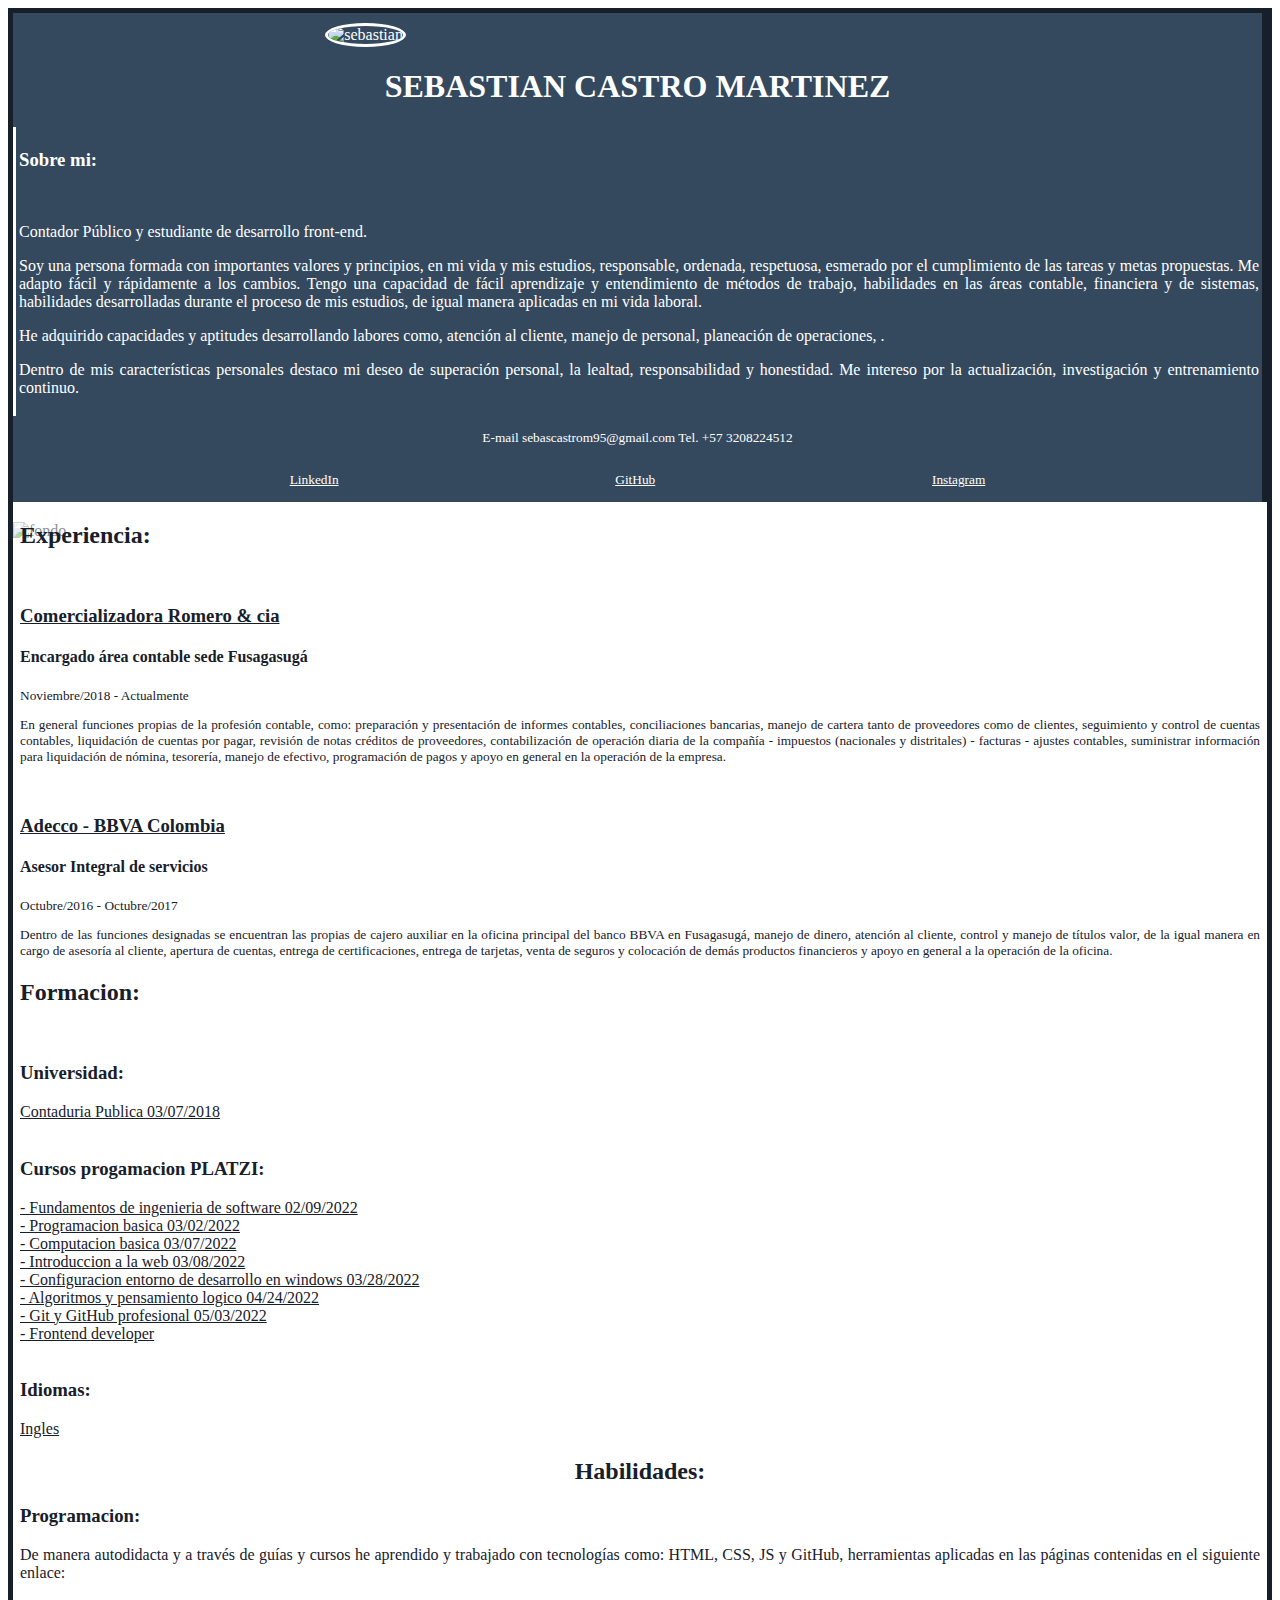
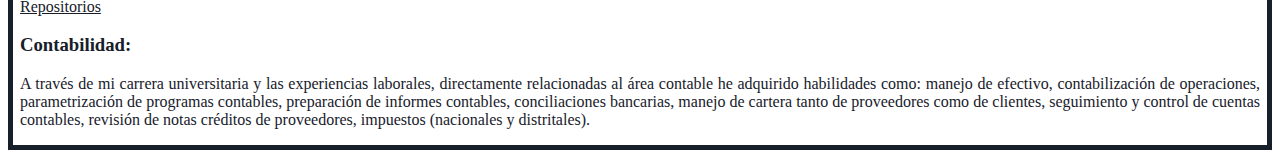
==== CSS/CV/index.html @ c73d80cd "updating background and edit styles" ====
<!DOCTYPE html>
<html lang="en">
  <head>
    <meta charset="UTF-8" />
    <meta http-equiv="X-UA-Compatible" content="IE=edge" />
    <meta name="viewport" content="width=device-width, initial-scale=1.0" />
    <link rel="stylesheet" href="css/style.css" />
    <link
      href="https://cdn.jsdelivr.net/npm/bootstrap@5.2.0-beta1/dist/css/bootstrap.min.css"
      rel="stylesheet"
      integrity="sha384-0evHe/X+R7YkIZDRvuzKMRqM+OrBnVFBL6DOitfPri4tjfHxaWutUpFmBp4vmVor"
      crossorigin="anonymous"/>
    <title>Curriculum Vitae</title>
  </head>
  <body>
    <div class="container">
      <div class="row">
        <div class="col-sm-12 col-md-4 info">
          <section id="info">
            <div class="header">
              <img id="imagen" src="https://media-exp1.licdn.com/dms/image/C4D03AQFd0YdakcejoQ/profile-displayphoto-shrink_800_800/0/1527196123344?e=1657756800&v=beta&t=-A5P6Morp-2FjB-Eau985BzzAzTLqXa-EG9in0DE9yU" alt="sebastian" class="img-fluid radius"/>
              <h1 id="nombre">SEBASTIAN CASTRO MARTINEZ</h1>
            </div>
            <div class="content">
              <h3>Sobre mi:</h3>
              <br/>
              <p>Contador Público y estudiante de desarrollo front-end.</p>
              <p>Soy una persona formada con importantes valores y principios, en
                mi vida y mis estudios, responsable, ordenada, respetuosa,
                esmerado por el cumplimiento de las tareas y metas propuestas.
                Me adapto fácil y rápidamente a los cambios. Tengo una capacidad
                de fácil aprendizaje y entendimiento de métodos de trabajo,
                habilidades en las áreas contable, financiera y de sistemas,
                habilidades desarrolladas durante el proceso de mis estudios, de
                igual manera aplicadas en mi vida laboral.</p>
              <p>He adquirido capacidades y aptitudes desarrollando labores como,
                atención al cliente, manejo de personal, planeación de
                operaciones, .</p>
              <p>Dentro de mis características personales destaco mi deseo de
                superación personal, la lealtad, responsabilidad y honestidad.
                Me intereso por la actualización, investigación y entrenamiento
                continuo.</p>
            </div>
            <div class="contact">
              <div>
                <p>E-mail sebascastrom95@gmail.com Tel. +57 3208224512</p>
              </div>
              <div class="links">
                <p><a href="https://www.linkedin.com/in/sebastiancastro950827/" target="_blank">LinkedIn</a></p>
                <p><a href="https://github.com/SebCastroM" target="_blank">GitHub</a></p>
                <p><a href="https://www.instagram.com/scastrom03/" target="_blank">Instagram</a></p>
              </div>
            </div>
          </section>
        </div>
        <div class="col-sm-12 col-md-8" style="padding: 0px;">
          <section class="main">
            <div class="history">
                <div class="row">
                <div class="col-6">
                <div id="experience">
                  <h2>Experiencia:</h2>
                  <br/>
                  <h3><a href="docs/Comercializadora.pdf" target="_blank">Comercializadora Romero & cia</a></h3>
                  <h4>Encargado área contable sede Fusagasugá</h4>
                  <p>Noviembre/2018 - Actualmente</p>
                  <p>En general funciones propias de la profesión contable, como:
                    preparación y presentación de informes contables,
                    conciliaciones bancarias, manejo de cartera tanto de
                    proveedores como de clientes, seguimiento y control de cuentas
                    contables, liquidación de cuentas por pagar, revisión de notas
                    créditos de proveedores, contabilización de operación diaria
                    de la compañía - impuestos (nacionales y distritales) -
                    facturas - ajustes contables, suministrar información para
                    liquidación de nómina, tesorería, manejo de efectivo,
                    programación de pagos y apoyo en general en la operación de la
                    empresa.</p>
                  <br/>
                  <h3><a href="docs/BBVA.pdf" target="_blank">Adecco - BBVA Colombia</a></h3>
                  <h4>Asesor Integral de servicios</h4>
                  <p>Octubre/2016 - Octubre/2017</p>
                  <p>Dentro de las funciones designadas se encuentran las propias
                    de cajero auxiliar en la oficina principal del banco BBVA en
                    Fusagasugá, manejo de dinero, atención al cliente, control y
                    manejo de títulos valor, de la igual manera en cargo de
                    asesoría al cliente, apertura de cuentas, entrega de
                    certificaciones, entrega de tarjetas, venta de seguros y
                    colocación de demás productos financieros y apoyo en general a
                    la operación de la oficina.</p>
                </div>
                </div>
                <div class="col-6">
                <div id="studies">
                  <h2>Formacion:</h2>
                  <br/>
                  <h3>Universidad:</h3>
                  <a href="docs/University.pdf" target="_blank">Contaduria Publica 03/07/2018</a>
                  <br/>
                  <br/>
                  <h3>Cursos progamacion PLATZI:</h3>
                  <a href="https://sebcastrom.github.io/Certificates/PLATZI/fundamentos%20ing%20software.pdf"
                    target="_blank">- Fundamentos de ingenieria de software 02/09/2022</a>
                  <br/>
                  <a href="https://sebcastrom.github.io/Certificates/PLATZI/programacion-basica.pdf"
                    target="_blank">- Programacion basica 03/02/2022</a>
                  <br/>
                  <a href="https://sebcastrom.github.io/Certificates/PLATZI/computacion%20basica.pdf"
                    target="_blank">- Computacion basica 03/07/2022</a>
                  <br/>
                  <a href="https://sebcastrom.github.io/Certificates/PLATZI/introduccion%20a%20la%20web.pdf"
                    target="_blank">- Introduccion a la web 03/08/2022</a>
                  <br/>
                  <a href="https://sebcastrom.github.io/Certificates/PLATZI/prework%20entorno%20windows.pdf"
                    target="_blank">- Configuracion entorno de desarrollo en windows 03/28/2022</a>
                  <br/>
                  <a href="https://sebcastrom.github.io/Certificates/PLATZI/algoritmos%20y%20pensamiento%20logico.pdf"
                    target="_blank">- Algoritmos y pensamiento logico 04/24/2022</a>
                  <br/>
                  <a href="https://sebcastrom.github.io/Certificates/PLATZI/diploma-git-github.pdf"
                    target="_blank">- Git y GitHub profesional 05/03/2022</a>
                  <br/>
                  <a href="">- Frontend developer</a>
                  <br/>
                  <br/>
                  <h3>Idiomas:</h3>
                  <a href="docs/EFCertificate.pdf" target="_blank">Ingles</a>
                </div>
                </div>
            </div>
            </div>
            <div class="extras">
                <div class="row">
                    <div class="title">
                        <h2>Habilidades:</h2>
                    </div>
                </div>
                <div class="row">
                  <div class="col-6">
                    <div class="skills">
                      <div id="programming">
                        <h3>Programacion:</h3>
                        <p>De manera autodidacta y a través de guías y cursos he aprendido y trabajado con tecnologías como: HTML, CSS, JS y GitHub, herramientas aplicadas en las páginas contenidas en el siguiente enlace:</p>
                        <a href="https://sebcastrom.github.io/PROJECTS/" target="_blank">Repositorios</a>
                      </div>
                    </div>
                  </div>
                    <div class="col-6">
                      <div id="account">
                        <h3>Contabilidad:</h3>
                        <p>A través de mi carrera universitaria y las experiencias laborales, directamente relacionadas al área contable he adquirido habilidades como: manejo de efectivo, contabilización de operaciones, parametrización de programas contables, preparación de informes contables, conciliaciones bancarias, manejo de cartera tanto de proveedores como de clientes, seguimiento y control de cuentas contables, revisión de notas créditos de proveedores,  impuestos (nacionales y distritales).</p>
                      </div>
                    </div>
                </div>
             </div>
            <img src="https://images.pexels.com/photos/7794363/pexels-photo-7794363.jpeg?auto=compress&cs=tinysrgb&dpr=2&h=750&w=1260" alt="fondo" class="img-fluid"/>
          </section>
        </div>
     </div>
    </div>
  </body>
</html>
---- CSS/CV/css/style.css ----
*{
    box-sizing: border-box;
    font-family:'Calibri';
}
a:hover{
    font-weight: bolder;
}
p{
    text-align: justify;
}
.container{
    border: 5px solid #17202A;
    margin: 0%;
}
.header h1{
    text-align: center;
}
.header img{
    border: 3px solid white;
    width: 50%;
    margin-top: 10px;
    margin-left: 25%;
}
.radius{
    border-radius: 100%;
}
.info{
    background: #34495E;
    color: white;
    border-right: 5px solid #17202A;
}
.content{
    border-left: 3px solid white;
    padding: 3px;
    }
.contact{
    font-size: smaller;
}
.contact div p{
    text-align: center;
}
.links{
    display: flex;
    justify-content: space-evenly;
}
.links a{
    color: white;
}
.main{
    color:#17202A;
    position: relative;
    width: 100%;
    height: 100%;
}
.main img{
    position: absolute;
    height: 100%;
    width: 100%;
    opacity: 0.5;
    z-index: -1;
    top: 0%;
}
.main a{
    color:#17202A;
}
.history{
    padding-left: 7px;
    padding-right: 7px;
}
.extras{
    padding-left: 7px;
    padding-right: 7px;
}
#experience{
    font-size:medium;
}
#experience p{
    font-size: smaller;
}
.title{
    text-align: center;
}
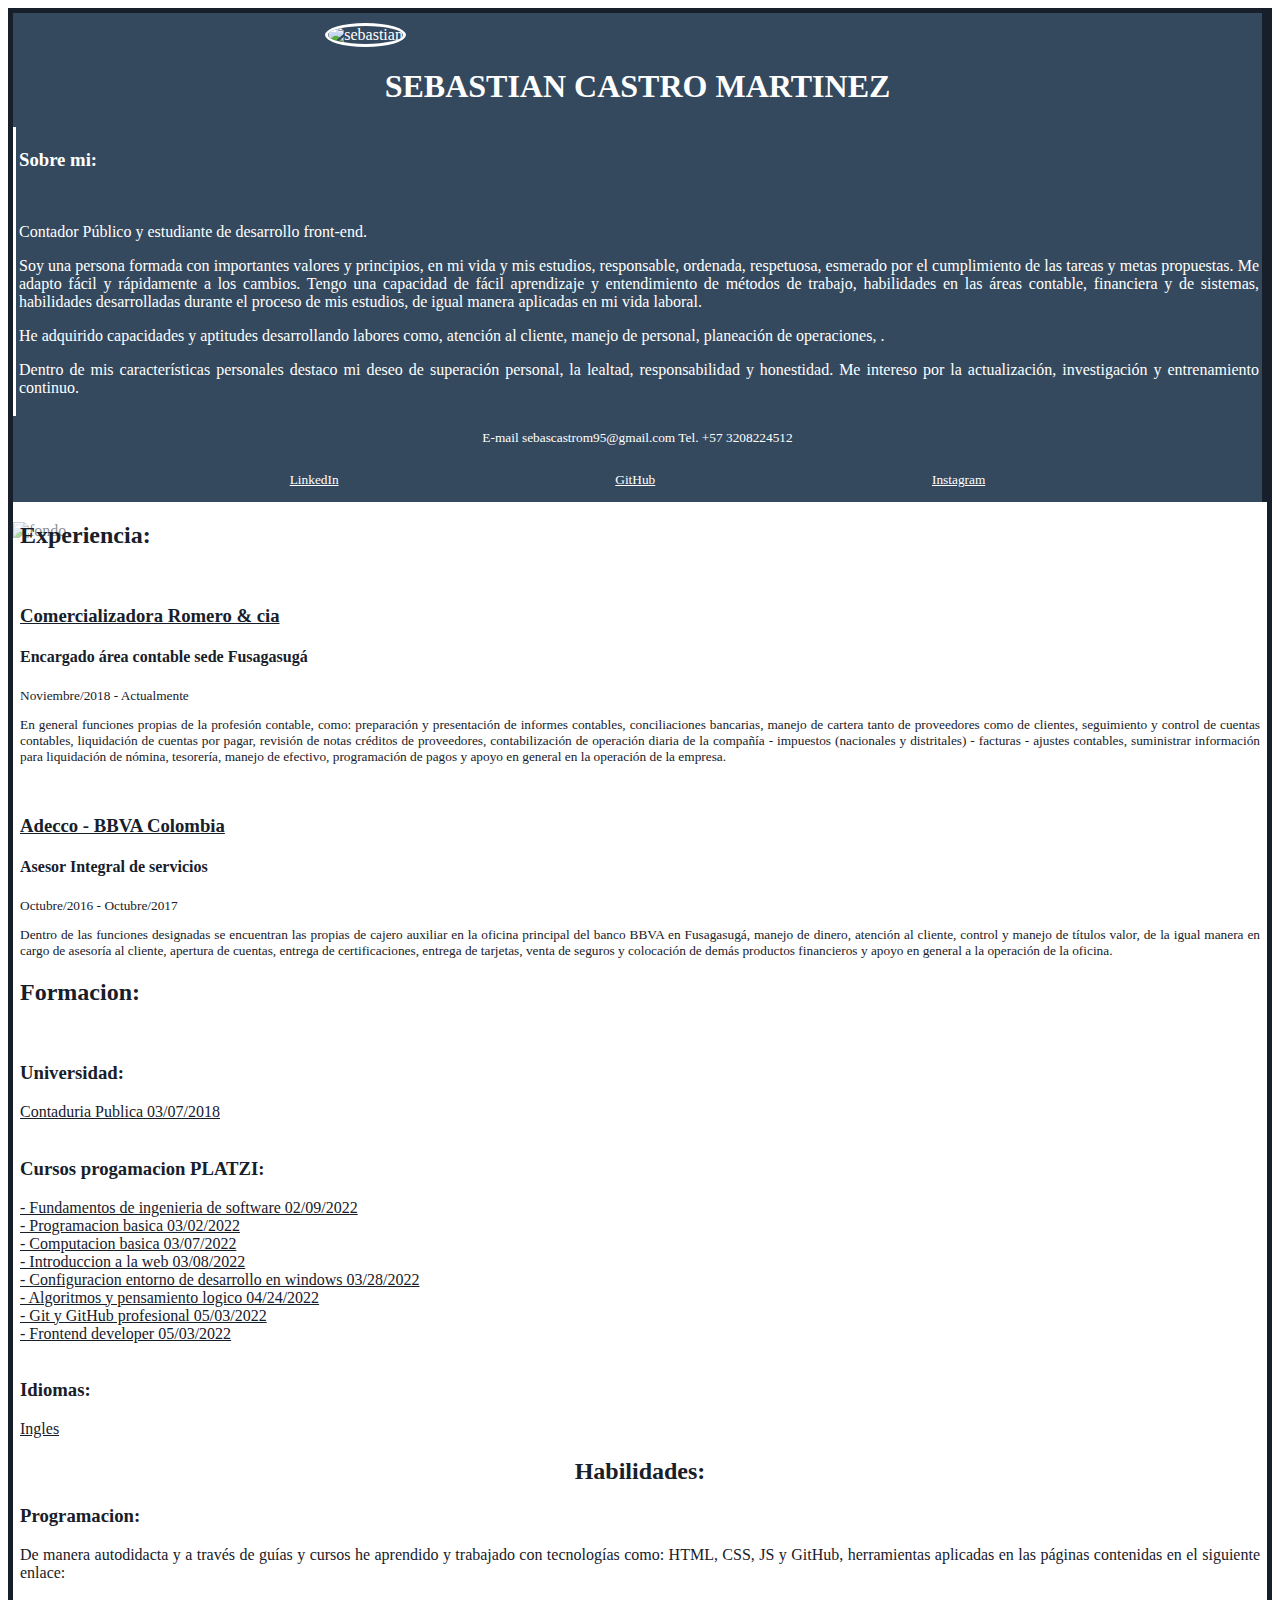
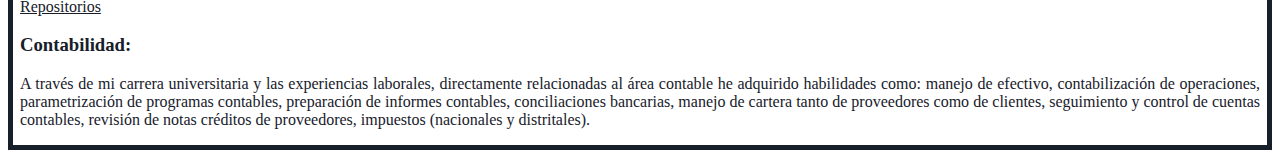
==== commit a2679ac1: "update studies, add ref to a certificate" ====
--- a/CSS/CV/index.html
+++ b/CSS/CV/index.html
@@ -98,28 +98,21 @@
                   <br/>
                   <br/>
                   <h3>Cursos progamacion PLATZI:</h3>
-                  <a href="https://sebcastrom.github.io/Certificates/PLATZI/fundamentos%20ing%20software.pdf"
-                    target="_blank">- Fundamentos de ingenieria de software 02/09/2022</a>
+                  <a href="https://sebcastrom.github.io/Certificates/PLATZI/fundamentos%20ing%20software.pdf" target="_blank">- Fundamentos de ingenieria de software 02/09/2022</a>
                   <br/>
-                  <a href="https://sebcastrom.github.io/Certificates/PLATZI/programacion-basica.pdf"
-                    target="_blank">- Programacion basica 03/02/2022</a>
+                  <a href="https://sebcastrom.github.io/Certificates/PLATZI/programacion-basica.pdf" target="_blank">- Programacion basica 03/02/2022</a>
                   <br/>
-                  <a href="https://sebcastrom.github.io/Certificates/PLATZI/computacion%20basica.pdf"
-                    target="_blank">- Computacion basica 03/07/2022</a>
+                  <a href="https://sebcastrom.github.io/Certificates/PLATZI/computacion%20basica.pdf" target="_blank">- Computacion basica 03/07/2022</a>
                   <br/>
-                  <a href="https://sebcastrom.github.io/Certificates/PLATZI/introduccion%20a%20la%20web.pdf"
-                    target="_blank">- Introduccion a la web 03/08/2022</a>
+                  <a href="https://sebcastrom.github.io/Certificates/PLATZI/introduccion%20a%20la%20web.pdf" target="_blank">- Introduccion a la web 03/08/2022</a>
                   <br/>
-                  <a href="https://sebcastrom.github.io/Certificates/PLATZI/prework%20entorno%20windows.pdf"
-                    target="_blank">- Configuracion entorno de desarrollo en windows 03/28/2022</a>
+                  <a href="https://sebcastrom.github.io/Certificates/PLATZI/prework%20entorno%20windows.pdf" target="_blank">- Configuracion entorno de desarrollo en windows 03/28/2022</a>
                   <br/>
-                  <a href="https://sebcastrom.github.io/Certificates/PLATZI/algoritmos%20y%20pensamiento%20logico.pdf"
-                    target="_blank">- Algoritmos y pensamiento logico 04/24/2022</a>
+                  <a href="https://sebcastrom.github.io/Certificates/PLATZI/algoritmos%20y%20pensamiento%20logico.pdf" target="_blank">- Algoritmos y pensamiento logico 04/24/2022</a>
                   <br/>
-                  <a href="https://sebcastrom.github.io/Certificates/PLATZI/diploma-git-github.pdf"
-                    target="_blank">- Git y GitHub profesional 05/03/2022</a>
+                  <a href="https://sebcastrom.github.io/Certificates/PLATZI/diploma-git-github.pdf" target="_blank">- Git y GitHub profesional 05/03/2022</a>
                   <br/>
-                  <a href="">- Frontend developer</a>
+                  <a href="https://sebcastrom.github.io/Certificates/PLATZI/diploma-frontend-developer.pdf" target="_blank">- Frontend developer 05/03/2022</a>
                   <br/>
                   <br/>
                   <h3>Idiomas:</h3>
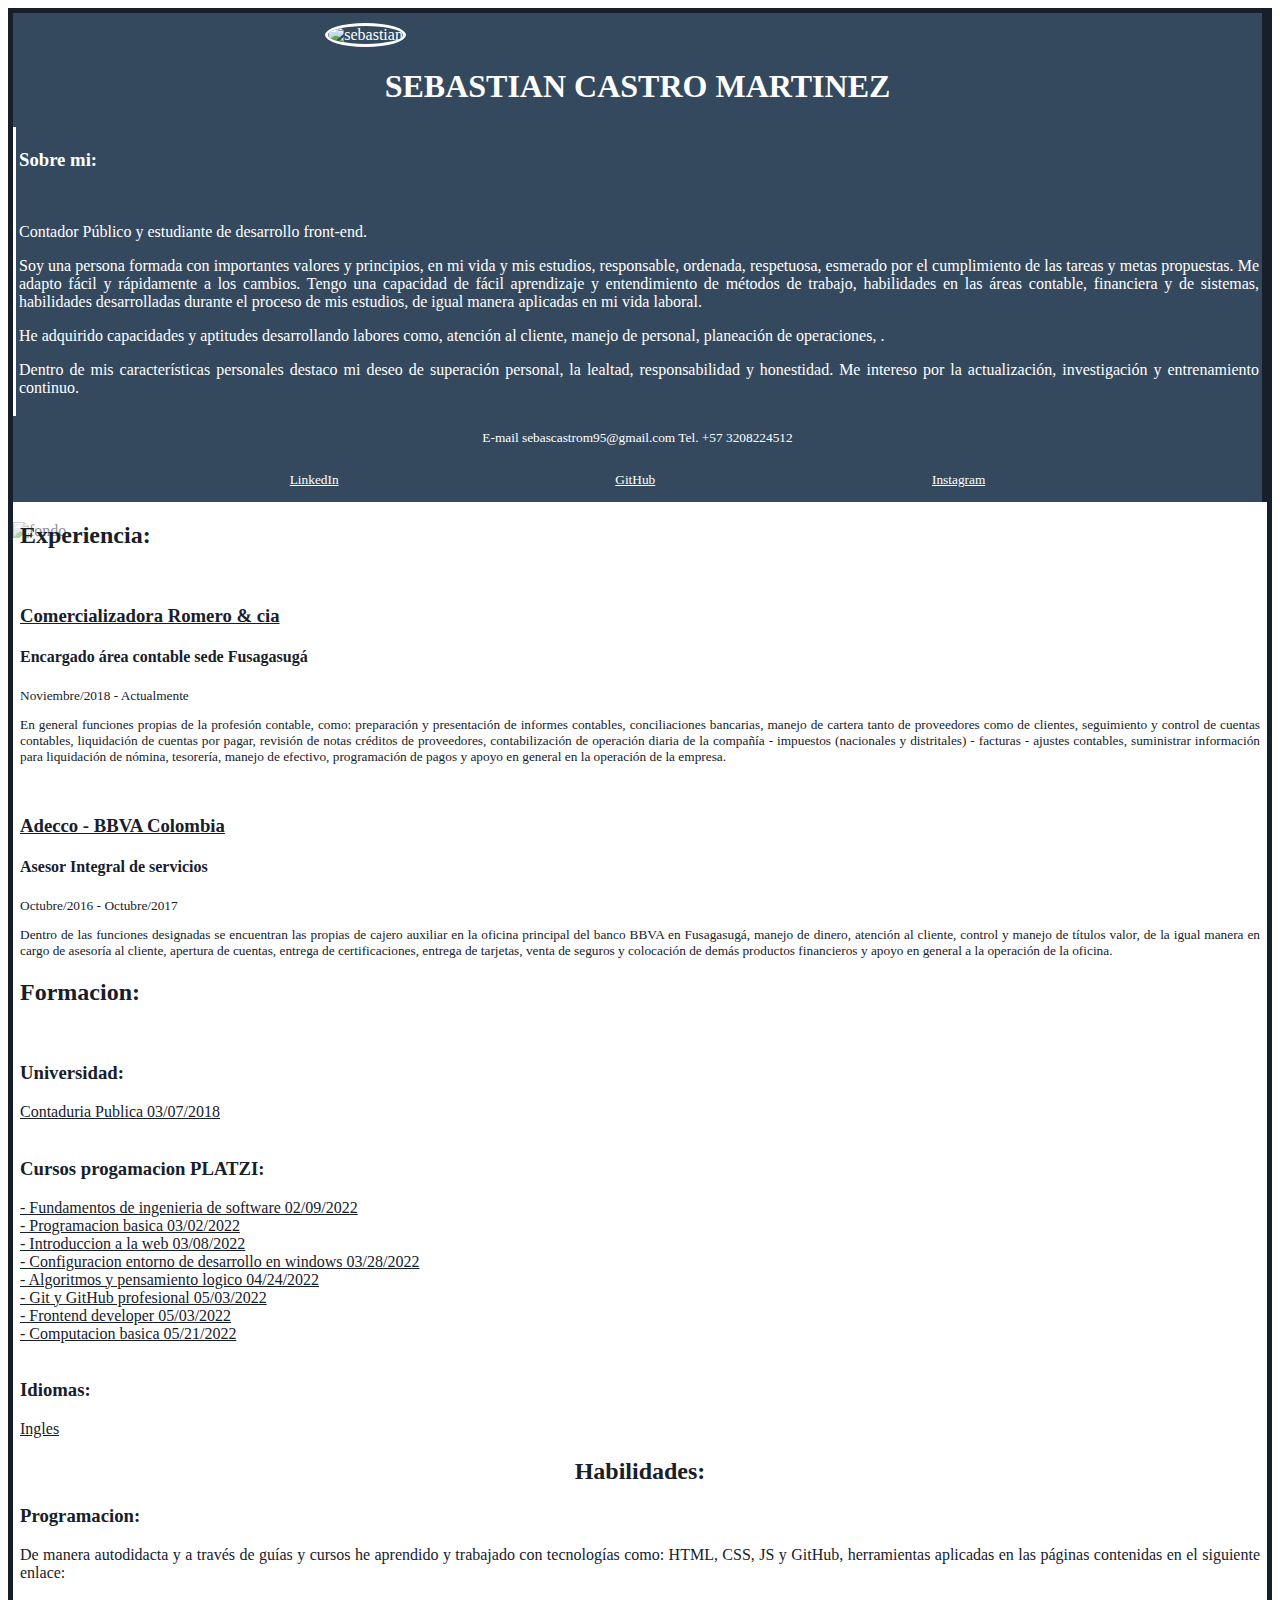
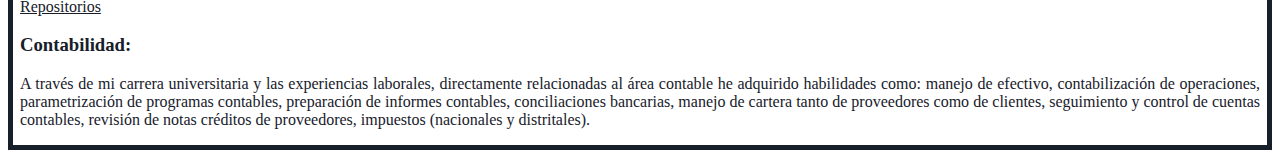
==== commit 9e1737f1: "updating date on a certificate" ====
--- a/CSS/CV/index.html
+++ b/CSS/CV/index.html
@@ -102,8 +102,6 @@
                   <br/>
                   <a href="https://sebcastrom.github.io/Certificates/PLATZI/programacion-basica.pdf" target="_blank">- Programacion basica 03/02/2022</a>
                   <br/>
-                  <a href="https://sebcastrom.github.io/Certificates/PLATZI/computacion%20basica.pdf" target="_blank">- Computacion basica 03/07/2022</a>
-                  <br/>
                   <a href="https://sebcastrom.github.io/Certificates/PLATZI/introduccion%20a%20la%20web.pdf" target="_blank">- Introduccion a la web 03/08/2022</a>
                   <br/>
                   <a href="https://sebcastrom.github.io/Certificates/PLATZI/prework%20entorno%20windows.pdf" target="_blank">- Configuracion entorno de desarrollo en windows 03/28/2022</a>
@@ -113,6 +111,8 @@
                   <a href="https://sebcastrom.github.io/Certificates/PLATZI/diploma-git-github.pdf" target="_blank">- Git y GitHub profesional 05/03/2022</a>
                   <br/>
                   <a href="https://sebcastrom.github.io/Certificates/PLATZI/diploma-frontend-developer.pdf" target="_blank">- Frontend developer 05/03/2022</a>
+                  <br/>
+                  <a href="https://sebcastrom.github.io/Certificates/PLATZI/computacion%20basica.pdf" target="_blank">- Computacion basica 05/21/2022</a>
                   <br/>
                   <br/>
                   <h3>Idiomas:</h3>
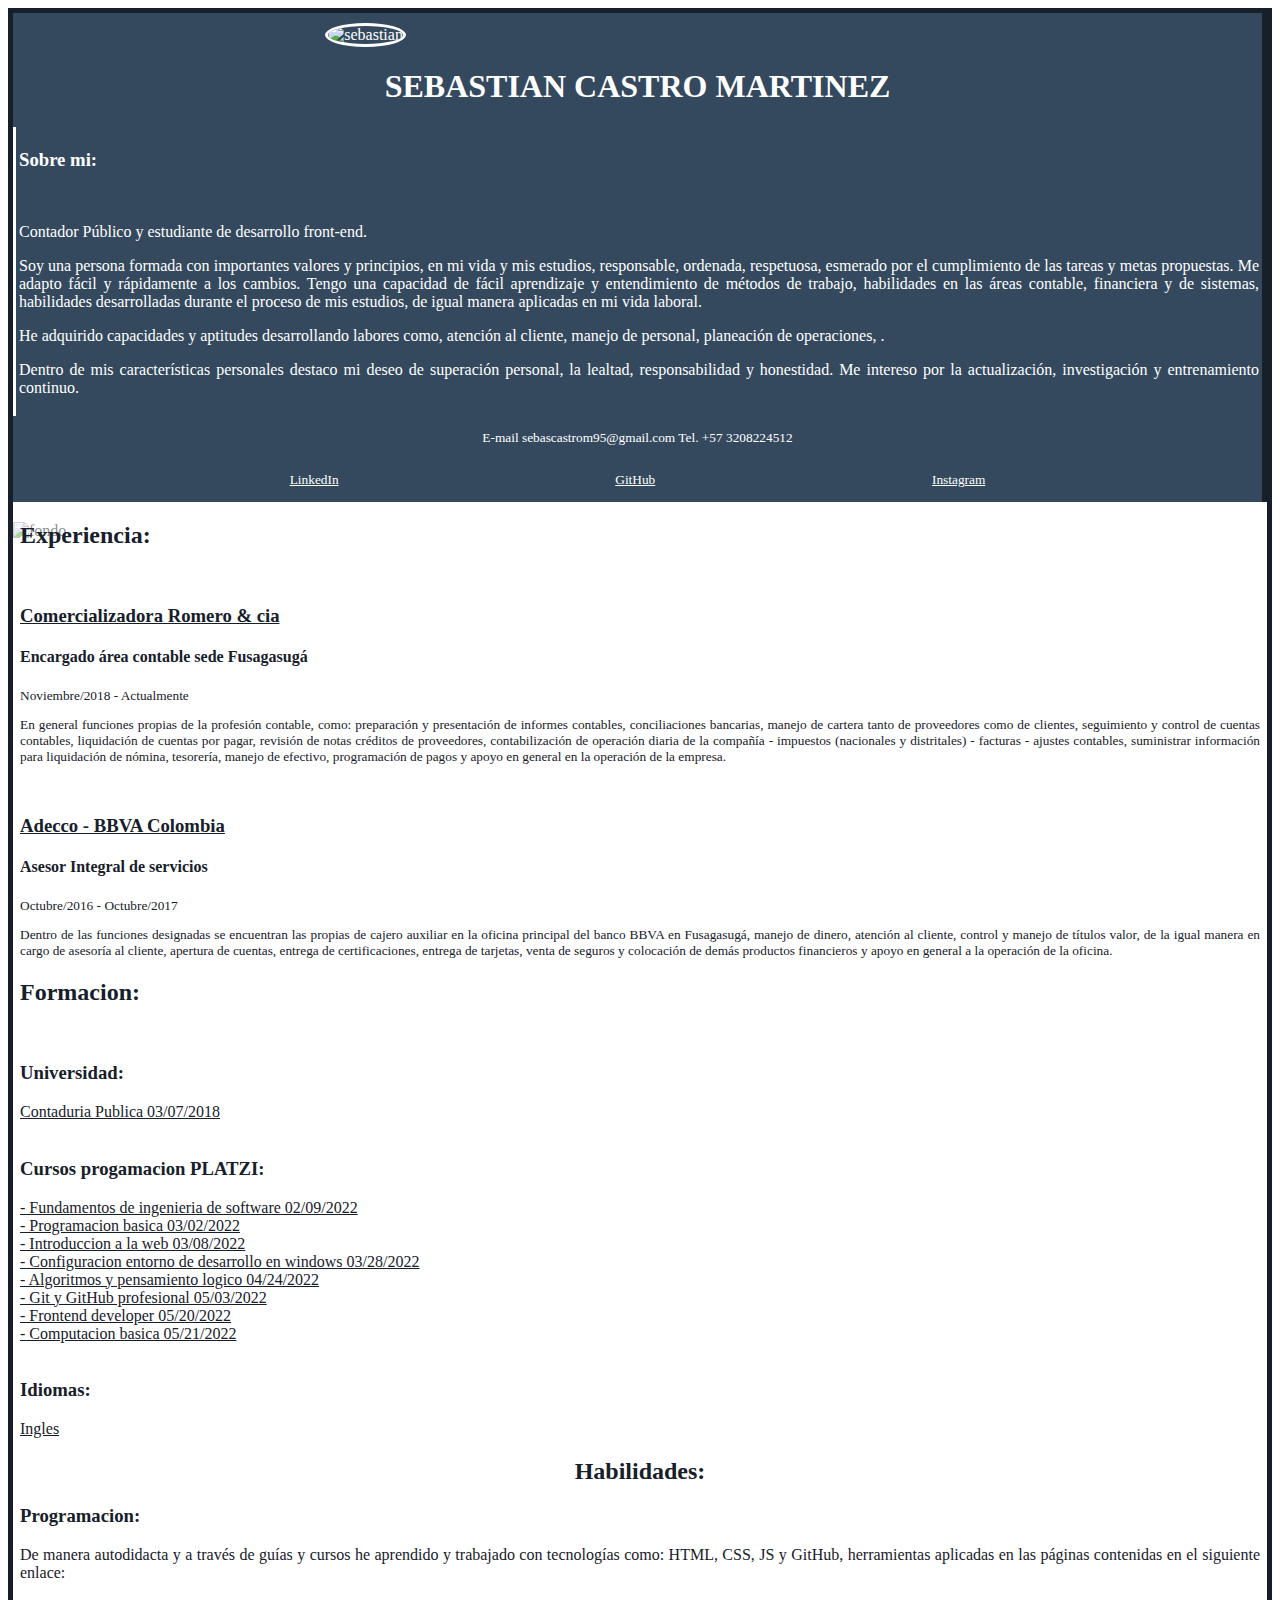
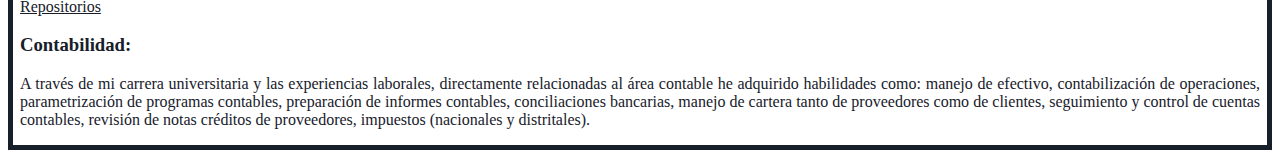
==== commit 1069853c: "updating frontend developer date" ====
--- a/CSS/CV/index.html
+++ b/CSS/CV/index.html
@@ -110,7 +110,7 @@
                   <br/>
                   <a href="https://sebcastrom.github.io/Certificates/PLATZI/diploma-git-github.pdf" target="_blank">- Git y GitHub profesional 05/03/2022</a>
                   <br/>
-                  <a href="https://sebcastrom.github.io/Certificates/PLATZI/diploma-frontend-developer.pdf" target="_blank">- Frontend developer 05/03/2022</a>
+                  <a href="https://sebcastrom.github.io/Certificates/PLATZI/diploma-frontend-developer.pdf" target="_blank">- Frontend developer 05/20/2022</a>
                   <br/>
                   <a href="https://sebcastrom.github.io/Certificates/PLATZI/computacion%20basica.pdf" target="_blank">- Computacion basica 05/21/2022</a>
                   <br/>
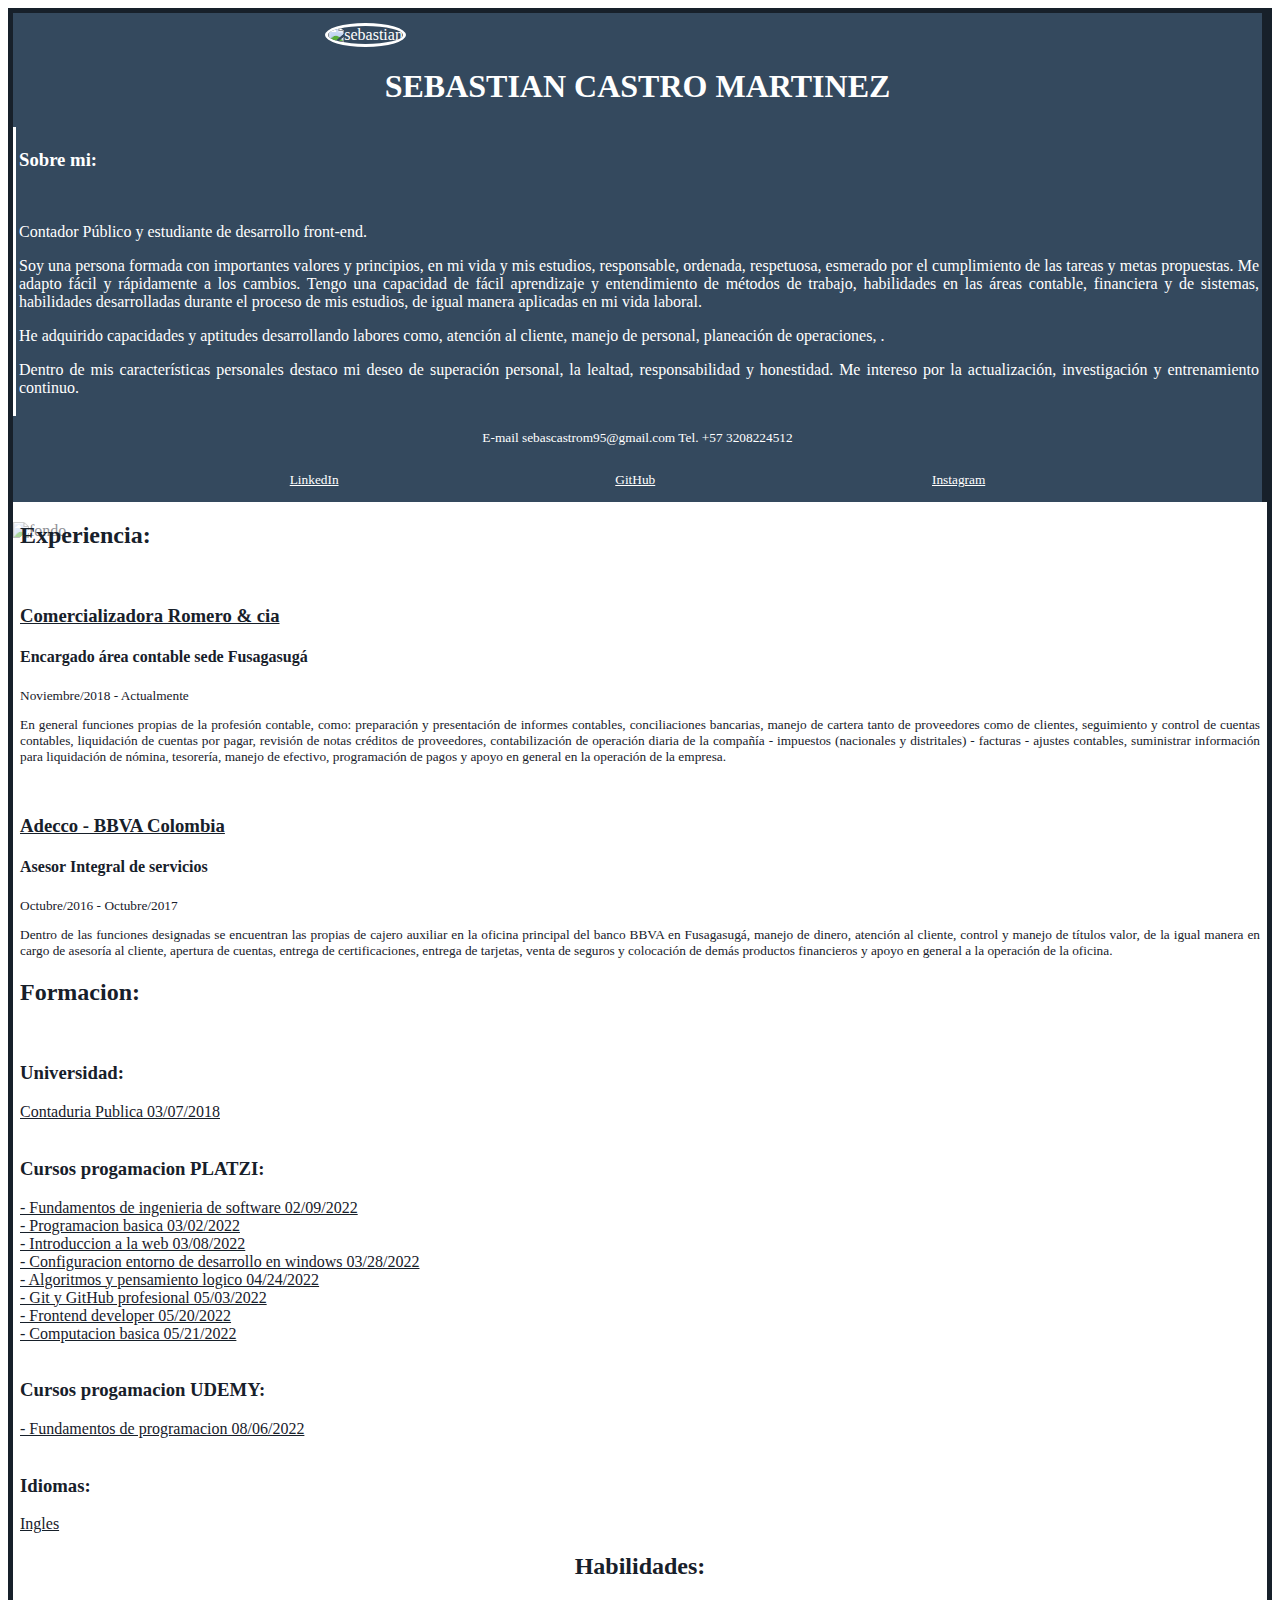
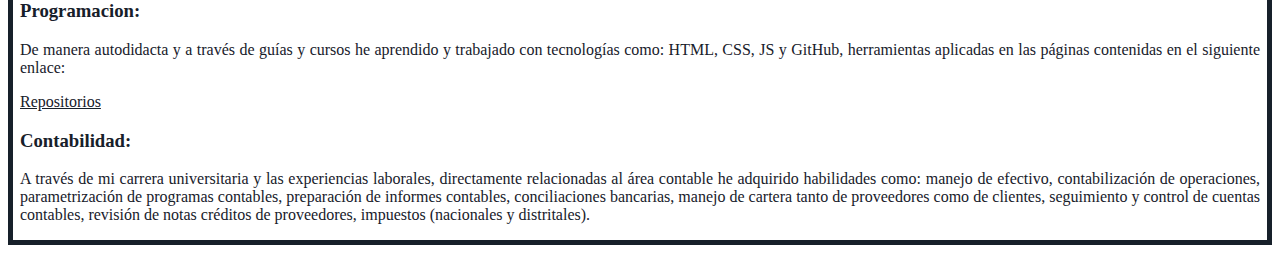
==== commit d65cf544: "add a new certificate info" ====
--- a/CSS/CV/index.html
+++ b/CSS/CV/index.html
@@ -115,6 +115,10 @@
                   <a href="https://sebcastrom.github.io/Certificates/PLATZI/computacion%20basica.pdf" target="_blank">- Computacion basica 05/21/2022</a>
                   <br/>
                   <br/>
+                  <h3>Cursos progamacion UDEMY:</h3>
+                  <a href="https://sebcastrom.github.io/Certificates/UDEMY/fundamentos%20programacion.pdf" target="_blank">- Fundamentos de programacion 08/06/2022</a>
+                  <br/>
+                  <br/>
                   <h3>Idiomas:</h3>
                   <a href="docs/EFCertificate.pdf" target="_blank">Ingles</a>
                 </div>
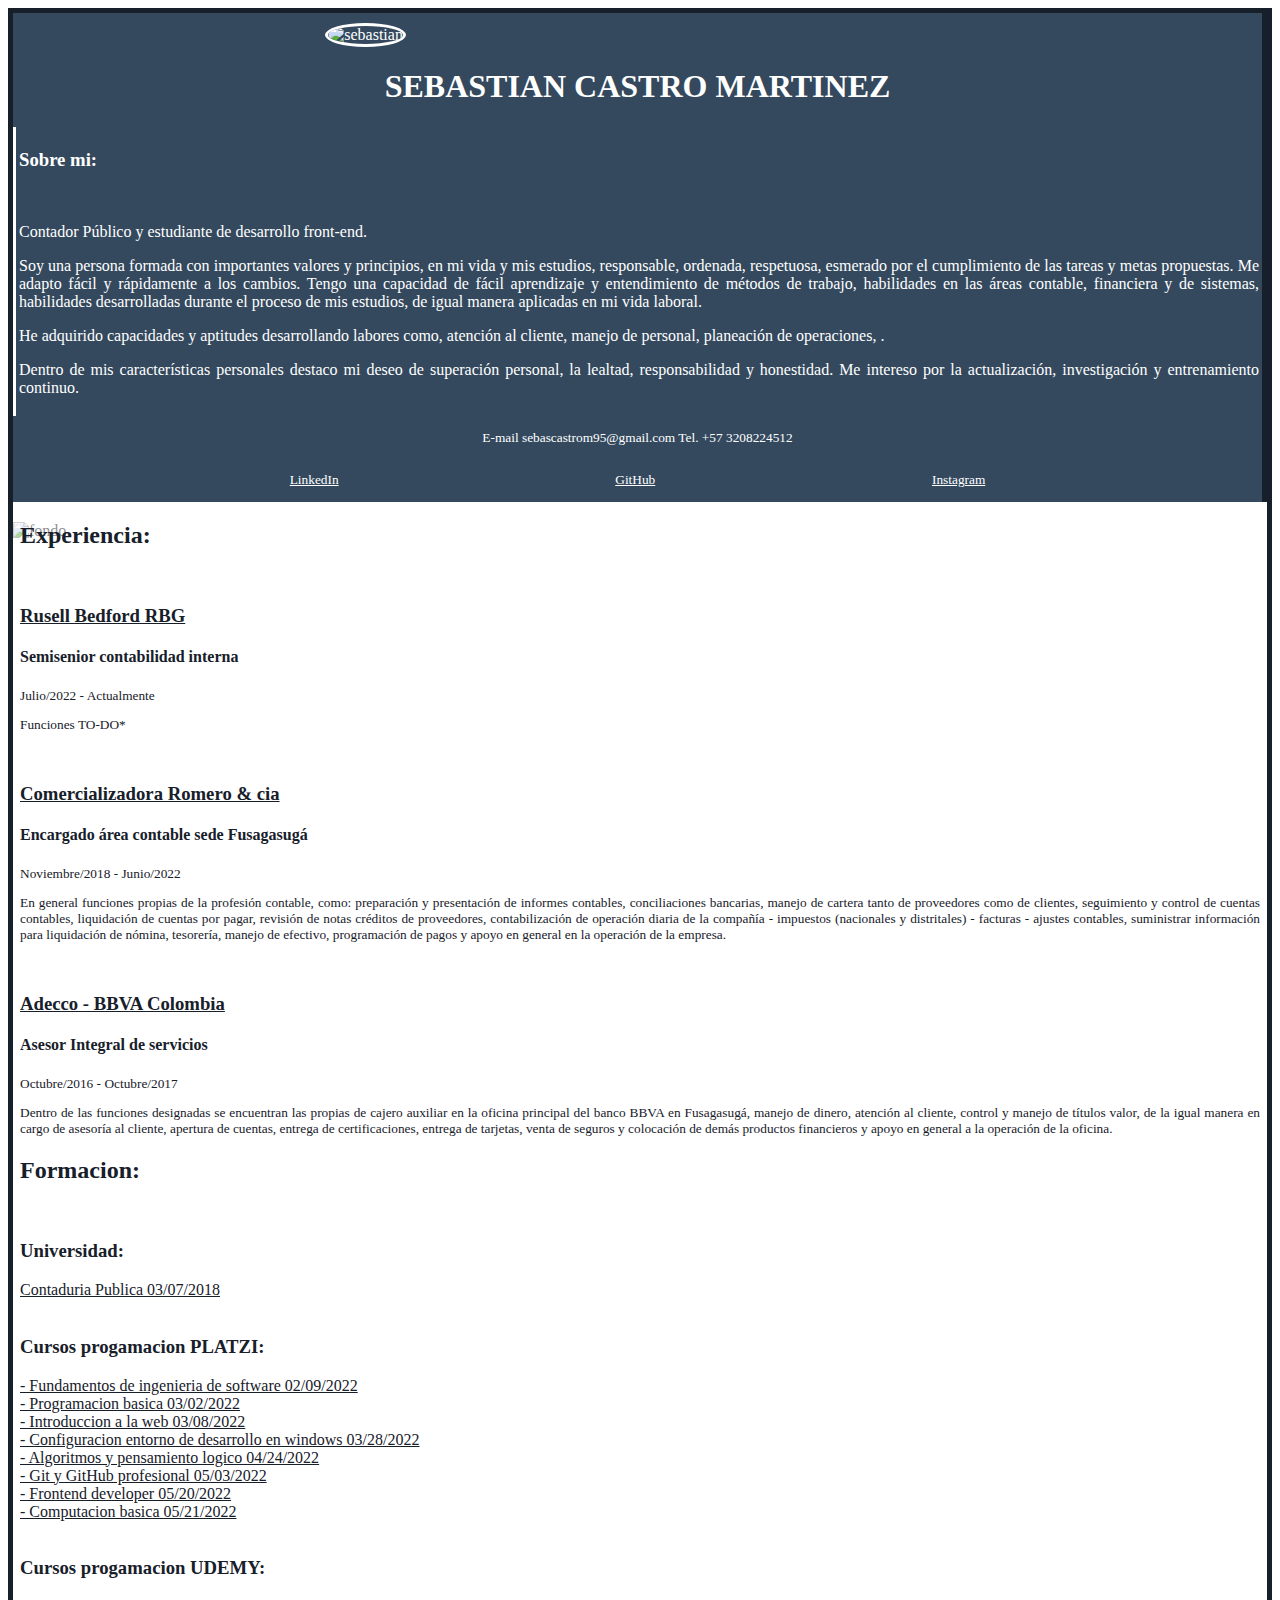
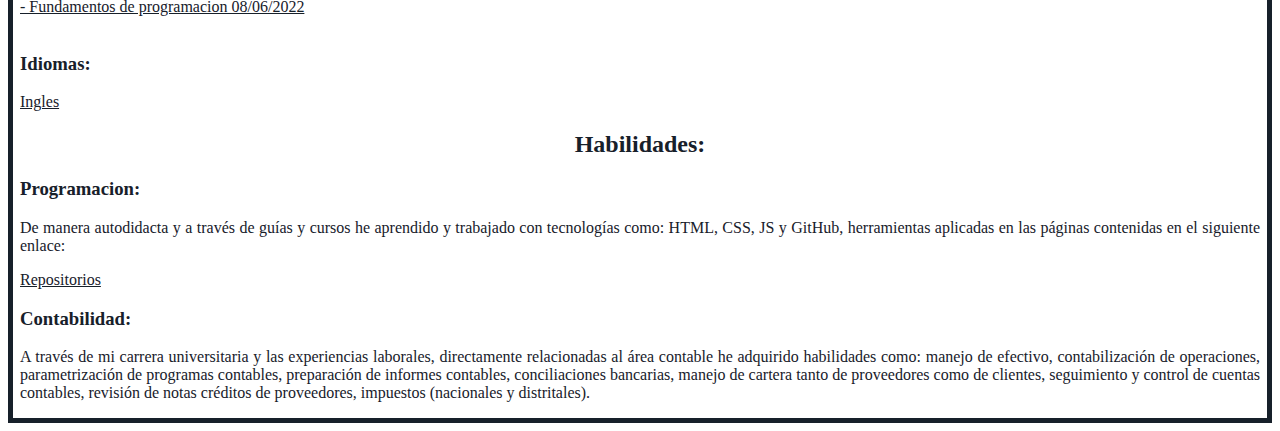
==== commit ae81b274: "Update link to the main photo and add a new job info" ====
--- a/CSS/CV/index.html
+++ b/CSS/CV/index.html
@@ -18,7 +18,7 @@
         <div class="col-sm-12 col-md-4 info">
           <section id="info">
             <div class="header">
-              <img id="imagen" src="https://media-exp1.licdn.com/dms/image/C4D03AQFd0YdakcejoQ/profile-displayphoto-shrink_800_800/0/1527196123344?e=1657756800&v=beta&t=-A5P6Morp-2FjB-Eau985BzzAzTLqXa-EG9in0DE9yU" alt="sebastian" class="img-fluid radius"/>
+              <img id="imagen" src="https://media.licdn.com/dms/image/C4D03AQFd0YdakcejoQ/profile-displayphoto-shrink_800_800/0/1527196123344?e=1678320000&v=beta&t=YGzLvKIEugUaih6wrK_HTc2RyHLknZr6SsbTg21bP5Y" alt="sebastian" class="img-fluid radius"/>
               <h1 id="nombre">SEBASTIAN CASTRO MARTINEZ</h1>
             </div>
             <div class="content">
@@ -61,9 +61,14 @@
                 <div id="experience">
                   <h2>Experiencia:</h2>
                   <br/>
+                  <h3><a href="" target="_blank">Rusell Bedford RBG</a></h3>
+                  <h4>Semisenior contabilidad interna</h4>
+                  <p>Julio/2022 - Actualmente</p>
+                  <p>Funciones TO-DO*</p>
+                  <br/>
                   <h3><a href="docs/Comercializadora.pdf" target="_blank">Comercializadora Romero & cia</a></h3>
                   <h4>Encargado área contable sede Fusagasugá</h4>
-                  <p>Noviembre/2018 - Actualmente</p>
+                  <p>Noviembre/2018 - Junio/2022</p>
                   <p>En general funciones propias de la profesión contable, como:
                     preparación y presentación de informes contables,
                     conciliaciones bancarias, manejo de cartera tanto de
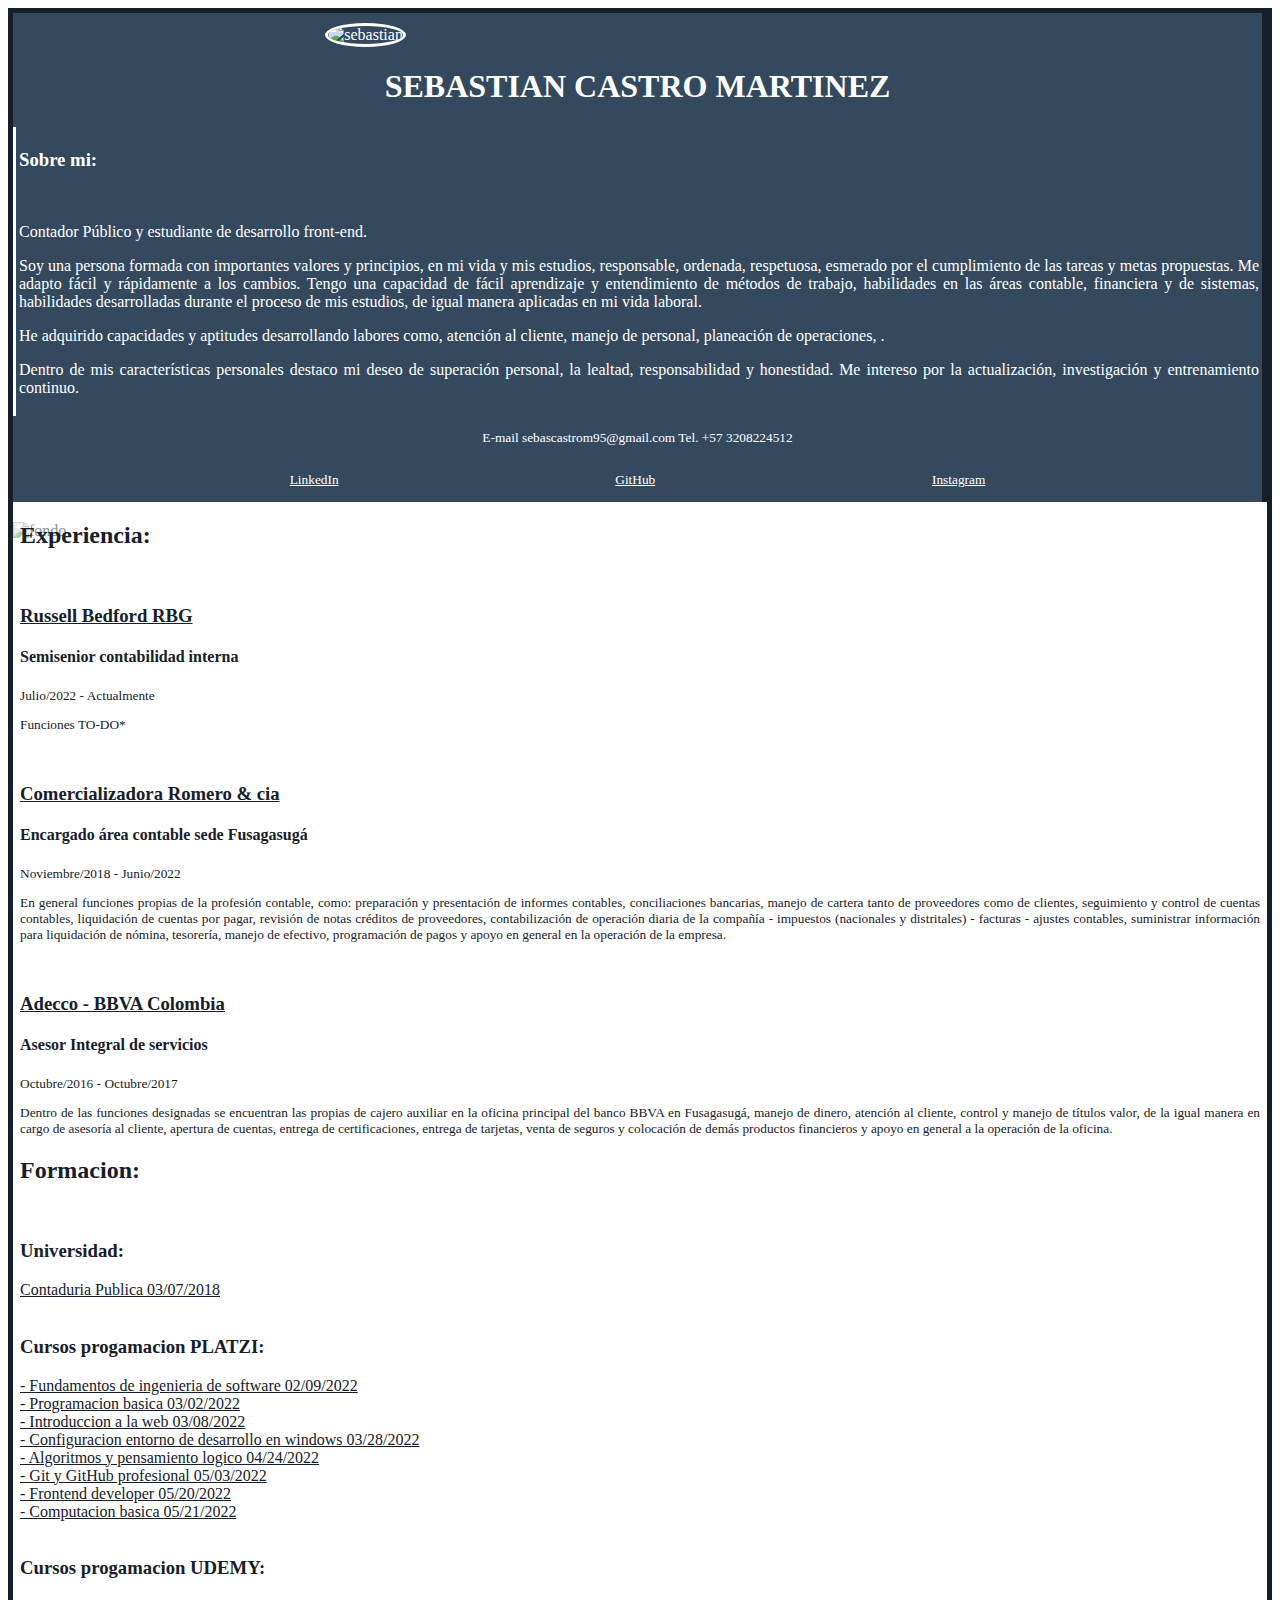
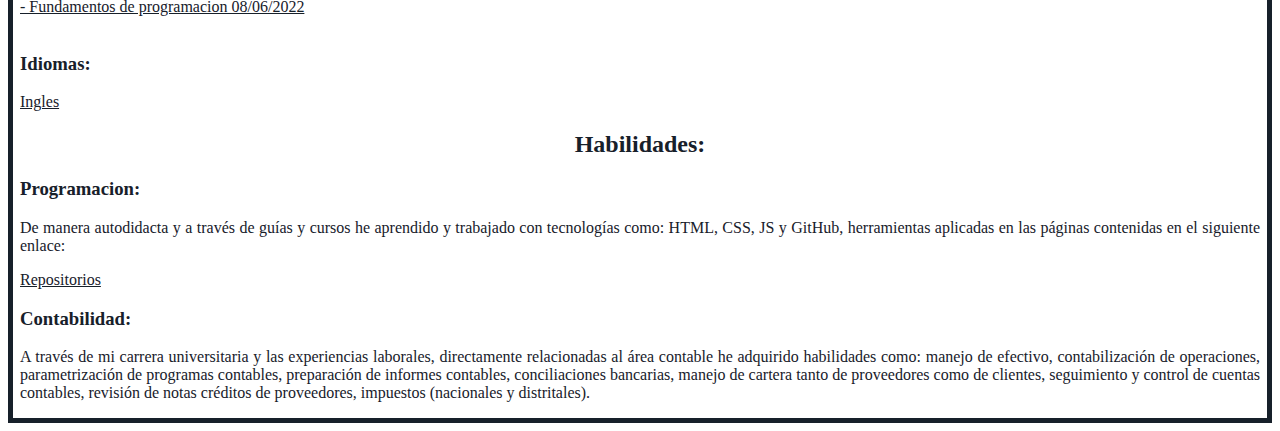
==== commit 70d26874: "fix typo" ====
--- a/CSS/CV/index.html
+++ b/CSS/CV/index.html
@@ -61,7 +61,7 @@
                 <div id="experience">
                   <h2>Experiencia:</h2>
                   <br/>
-                  <h3><a href="" target="_blank">Rusell Bedford RBG</a></h3>
+                  <h3><a href="" target="_blank">Russell Bedford RBG</a></h3>
                   <h4>Semisenior contabilidad interna</h4>
                   <p>Julio/2022 - Actualmente</p>
                   <p>Funciones TO-DO*</p>
